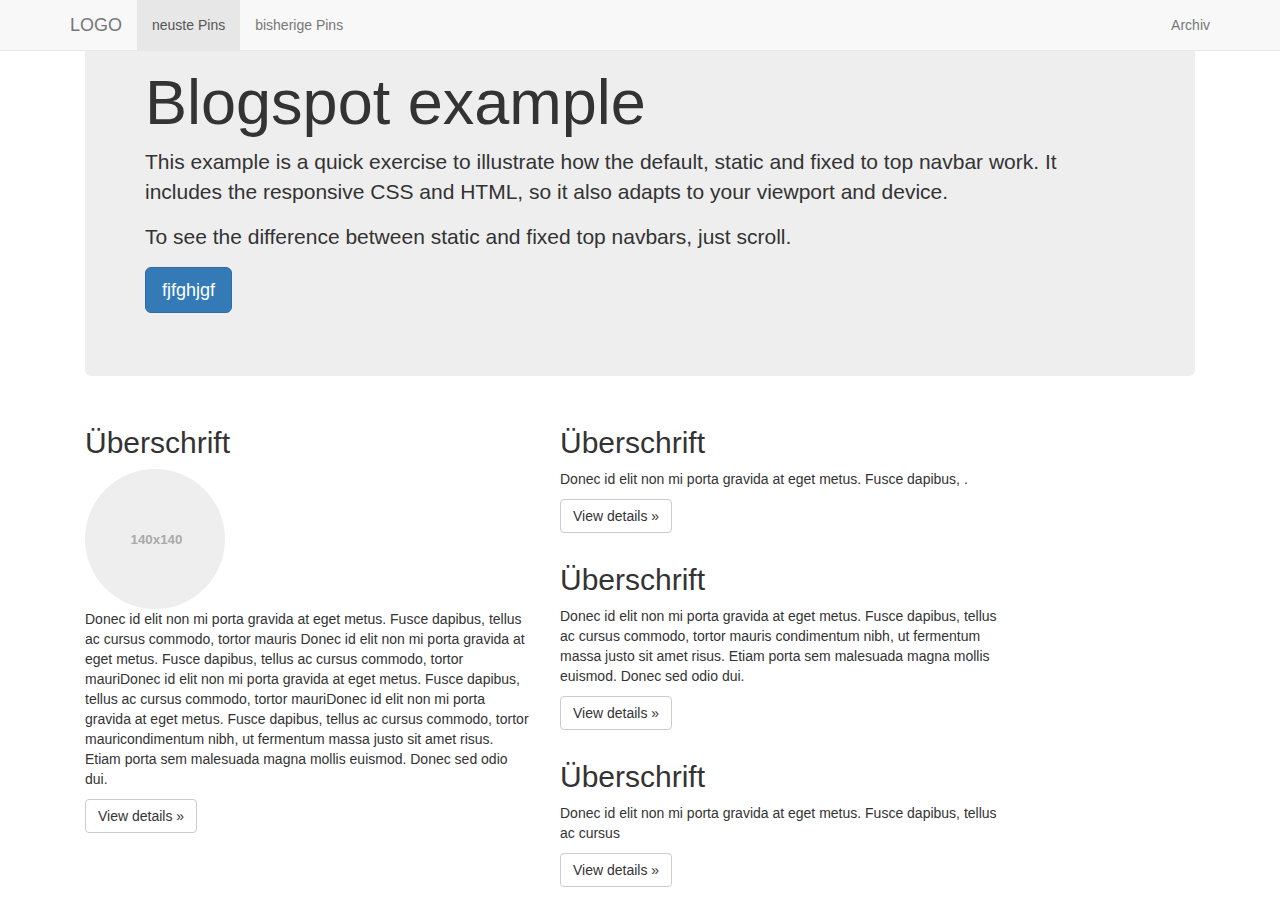
==== TalentTauschBoerse/public_html/index.html @ 23e7e3ed "First Commit" ====
<!DOCTYPE html>
<!--[if lt IE 7]>      <html class="no-js lt-ie9 lt-ie8 lt-ie7" lang=""> <![endif]-->
<!--[if IE 7]>         <html class="no-js lt-ie9 lt-ie8" lang=""> <![endif]-->
<!--[if IE 8]>         <html class="no-js lt-ie9" lang=""> <![endif]-->
<!--[if gt IE 8]><!--> 
<html class="no-js" lang="de"> 
    <!--<![endif]-->
    <head>
        <meta charset="utf-8">
        <meta http-equiv="X-UA-Compatible" content="IE=edge">
        <meta name="viewport" content="width=device-width, initial-scale=1">
        <!--Die überstehenden drei Metatags *müssen als erstes* im Head stehen. Jeder andere Inhalt muss *unter* dieses Tags stehen-->

        <title>Talenttauschbörse Test</title>

        <!--Bootstrap CSS-Kern; darf nicht gelöscht werden-->
        <link href="bootstrap/dist/css/bootstrap.min.css" rel="stylesheet">
        <!-- IE10 viewport hack für den Surface/desktop Windows 8 Bug -->
        <link href="bootstrap/assets/css/ie10-viewport-bug-workaround.css" rel="stylesheet">

        <!-- Eigene CSS Anpassungen -->
        <!--<link href="css/navbar-fixed-top.css" rel="stylesheet">-->
        <!--<link href="css/blog.css" rel="stylesheet">-->

        <!-- HTML5 shim and Respond.js for IE8 support of HTML5 elements and media queries -->
        <!--[if lt IE 9]>
          <script src="https://oss.maxcdn.com/html5shiv/3.7.2/html5shiv.min.js"></script>
          <script src="https://oss.maxcdn.com/respond/1.4.2/respond.min.js"></script>
        <![endif]-->
    </head>
    <body>
        <!-- Fixed navbar -->
        <nav class="navbar navbar-default navbar-fixed-top">
            <div class="container">
                <div class="navbar-header">
                    <button type="button" class="navbar-toggle collapsed" data-toggle="collapse" data-target="#navbar" aria-expanded="false" aria-controls="navbar">
                        <span class="sr-only">Toggle navigation</span>
                        <span class="icon-bar"></span>
                        <span class="icon-bar"></span>
                        <span class="icon-bar"></span>
                    </button>
                    <a class="navbar-brand" href="#">LOGO</a>
                </div>
                <div id="navbar" class="navbar-collapse collapse">
                    <ul class="nav navbar-nav">
                        <li class="active"><a href="#">neuste Pins</a></li>
                        <li><a href="#about">bisherige Pins</a></li>
                        <!-- <li><a href="#contact"></a></li>-->
                        <!--<li class="dropdown">
                            <a href="#" class="dropdown-toggle" data-toggle="dropdown" role="button" aria-haspopup="true" aria-expanded="false">Dropdown <span class="caret"></span></a>
                            <ul class="dropdown-menu">
                                <li><a href="#">Aktion</a></li>
                                <li><a href="#">andere Aktion</a></li>
                                <li><a href="#">hier steht noch etwas</a></li>
                                <li role="separator" class="divider"></li>
                                <li class="dropdown-header">Kategorie 2</li>
                                <li><a href="#">untergeordnet</a></li>
                                <li><a href="#">noch mehr links</a></li>
                            </ul>
                        </li>-->
                    </ul>
                    <ul class="nav navbar-nav navbar-right">
                        <li><a href="#">Archiv</a></li>
                    </ul>
                </div><!--/.nav-collapse -->
            </div>
        </nav>
        
        <div class="container">
            <!-- Main component for a primary marketing message or call to action -->
            <div class="col-xs-11 col-lg-12">  
                <div class="jumbotron">
                    <h1>Blogspot example</h1>
                    <p>This example is a quick exercise to illustrate how the default, static and fixed to top navbar work. It includes the responsive CSS and HTML, so it also adapts to your viewport and device.</p>
                    <p>To see the difference between static and fixed top navbars, just scroll.</p>
                    <p>
                        <a class="btn btn-lg btn-primary" href="#" role="button">fjfghjgf</a>
                    </p> 
                </div>
                <div class="row "> 
                    <div class="col-xs-10 col-sm-9 col-md-5 col-lg-5 article">
                        <h2>Überschrift</h2>
                        <img src="pictures/ex_circle.svg" alt="..." class="img-circle articlepic">
                        <p class="articletext">Donec id elit non mi porta gravida at eget metus. Fusce dapibus, tellus ac cursus commodo, tortor mauris Donec id elit non mi porta gravida at eget metus. Fusce dapibus, tellus ac cursus commodo, tortor mauriDonec id elit non mi porta gravida at eget metus. Fusce dapibus, tellus ac cursus commodo, tortor mauriDonec id elit non mi porta gravida at eget metus. Fusce dapibus, tellus ac cursus commodo, tortor mauricondimentum nibh, ut fermentum massa justo sit amet risus. Etiam porta sem malesuada magna mollis euismod. Donec sed odio dui. </p>
                        <p><a class="btn btn-default articlebutton" href="#" role="button">View details »</a></p>
                    </div>
                    <div class="col-xs-10 col-sm-9 col-md-5 col-lg-5  article">                  
                        <h2>Überschrift</h2>
                        <p>Donec id elit non mi porta gravida at eget metus. Fusce dapibus, . </p>
                        <p><a class="btn btn-default articlebutton" href="#" role="button">View details »</a></p>
                    </div>
                    <div class="col-xs-10 col-sm-9 col-md-5 col-lg-5 article">
                        <h2>Überschrift</h2>
                        <p>Donec id elit non mi porta gravida at eget metus. Fusce dapibus, tellus ac cursus commodo, tortor mauris condimentum nibh, ut fermentum massa justo sit amet risus. Etiam porta sem malesuada magna mollis euismod. Donec sed odio dui. </p>
                        <p><a class="btn btn-default" href="#" role="button">View details »</a></p>
                    </div>
                    <div class="col-xs-10 col-sm-9 col-md-5 col-lg-5  article">                  
                        <h2>Überschrift</h2>
                        <p>Donec id elit non mi porta gravida at eget metus. Fusce dapibus, tellus ac cursus </p>
                        <p><a class="btn btn-default" href="#" role="button">View details »</a></p>
                    </div>
                </div>              
            </div> 
        </div> <!-- /container -->



        <!--Bootstrap JavaScript-Kern
        ==================================================-->
        <!--Steht immer am Ende des Dokumentes, sodass die Seiten performantere Ladenzeiten haben-->
        <script src="https://ajax.googleapis.com/ajax/libs/jquery/1.11.3/jquery.min.js"></script>
        <script>window.jQuery || document.write('<script src="../../assets/js/vendor/jquery.min.js"><\/script>');</script>
        <script src="bootstrap/dist/js/bootstrap.min.js"></script>
        <!-- IE10 viewport hack für den Surface/desktop Windows 8 Bug -->
        <script src="bootstrap/assets/js/ie10-viewport-bug-workaround.js"></script>
    </body>
</html>
---- TalentTauschBoerse/public_html/bootstrap/assets/css/ie10-viewport-bug-workaround.css ----
/*!
 * IE10 viewport hack for Surface/desktop Windows 8 bug
 * Copyright 2014-2015 Twitter, Inc.
 * Licensed under MIT (https://github.com/twbs/bootstrap/blob/master/LICENSE)
 */

/*
 * See the Getting Started docs for more information:
 * http://getbootstrap.com/getting-started/#support-ie10-width
 */
@-webkit-viewport { width: device-width; }
@-moz-viewport    { width: device-width; }
@-ms-viewport     { width: device-width; }
@-o-viewport      { width: device-width; }
@viewport         { width: device-width; }
---- TalentTauschBoerse/public_html/css/navbar-fixed-top.css ----
body {
  min-height: 2000px;
  padding-top: 70px;
}

.jumbotron{
}

 div {
    border: 1px dotted red;
}

.article {
    height:380px;
    margin-bottom: 60px;
    margin-left: 60px;
   
}

.articlepic {
    float: left;
    margin-right: 15px;
}

.articlebutton {
    margin-bottom: 10px;
}
.articletext {
    border: 1px solid black;
    
}
---- TalentTauschBoerse/public_html/css/blog.css ----
/*
 * Globals
 */

body {
  font-family: Georgia, "Times New Roman", Times, serif;
  color: red;
}

h1, .h1,
h2, .h2,
h3, .h3,
h4, .h4,
h5, .h5,
h6, .h6 {
  margin-top: 0;
  font-family: "Helvetica Neue", Helvetica, Arial, sans-serif;
  font-weight: normal;
  color: #333;
}


/*
 * Override Bootstrap's default container.
 */

/*@media (min-width: 1200px) {
  .container {
    width: 970px;
  }
}*/


/*
 * Masthead for nav
 */

.blog-masthead {
  background-color: #428bca;
  -webkit-box-shadow: inset 0 -2px 5px rgba(0,0,0,.1);
          box-shadow: inset 0 -2px 5px rgba(0,0,0,.1);
}

/* Nav links */
.blog-nav-item {
  position: relative;
  display: inline-block;
  padding: 10px;
  font-weight: 500;
  color: #cdddeb;
}
.blog-nav-item:hover,
.blog-nav-item:focus {
  color: #fff;
  text-decoration: none;
}

/* Active state gets a caret at the bottom */
.blog-nav .active {
  color: #fff;
}
.blog-nav .active:after {
  position: absolute;
  bottom: 0;
  left: 50%;
  width: 0;
  height: 0;
  margin-left: -5px;
  vertical-align: middle;
  content: " ";
  border-right: 5px solid transparent;
  border-bottom: 5px solid;
  border-left: 5px solid transparent;
}


/*
 * Blog name and description
 */

.blog-header {
  padding-top: 20px;
  padding-bottom: 20px;
}
.blog-title {
  margin-top: 30px;
  margin-bottom: 0;
  font-size: 60px;
  font-weight: normal;
}
.blog-description {
  font-size: 20px;
  color: #999;
}


/*
 * Main column and sidebar layout
 */

.blog-main {
  font-size: 18px;
  line-height: 1.5;
}

/* Sidebar modules for boxing content */
.sidebar-module {
  padding: 15px;
  margin: 0 -15px 15px;
}
.sidebar-module-inset {
  padding: 15px;
  background-color: #f5f5f5;
  border-radius: 4px;
}
.sidebar-module-inset p:last-child,
.sidebar-module-inset ul:last-child,
.sidebar-module-inset ol:last-child {
  margin-bottom: 0;
}


/* Pagination */
.pager {
  margin-bottom: 60px;
  text-align: left;
}
.pager > li > a {
  width: 140px;
  padding: 10px 20px;
  text-align: center;
  border-radius: 30px;
}


/*
 * Blog posts
 */

.blog-post {
  margin-bottom: 60px;
}
.blog-post-title {
  margin-bottom: 5px;
  font-size: 40px;
}
.blog-post-meta {
  margin-bottom: 20px;
  color: #999;
}


/*
 * Footer
 */

.blog-footer {
  padding: 40px 0;
  color: #999;
  text-align: center;
  background-color: #f9f9f9;
  border-top: 1px solid #e5e5e5;
}
.blog-footer p:last-child {
  margin-bottom: 0;
}
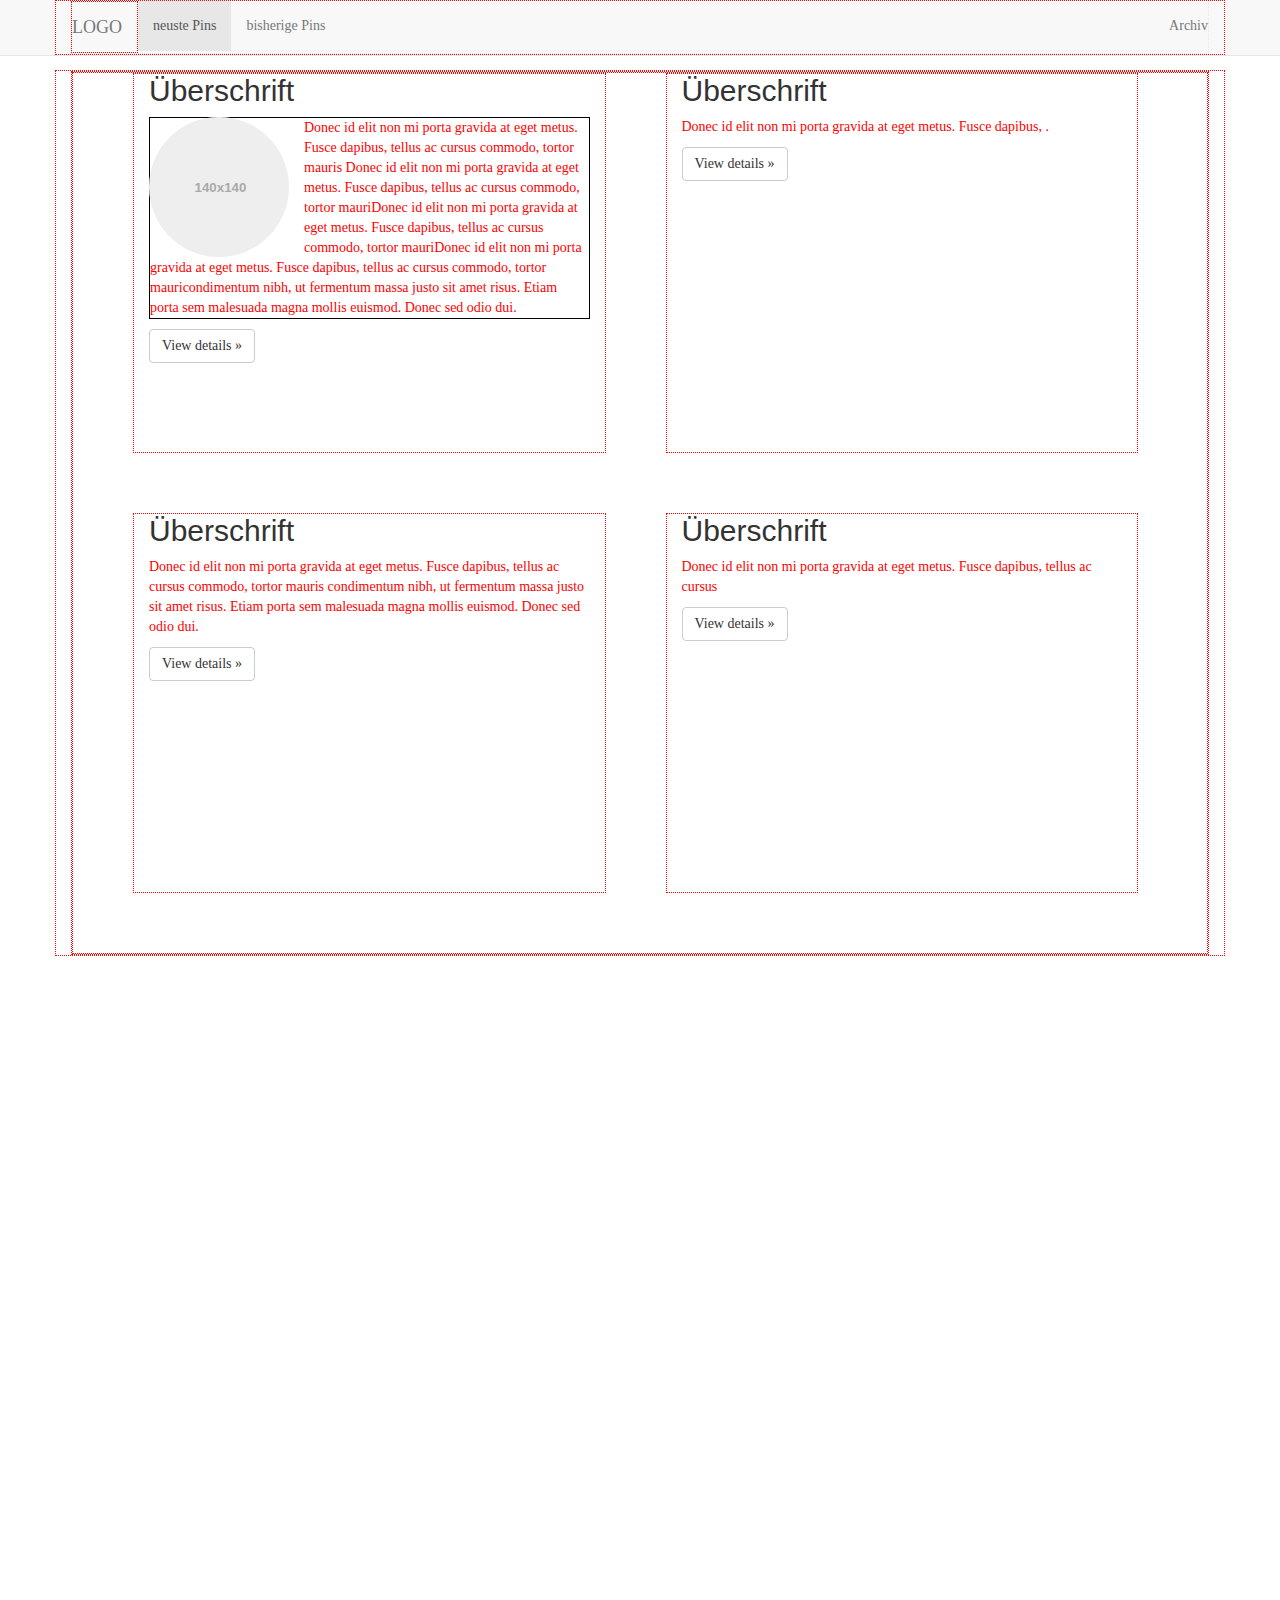
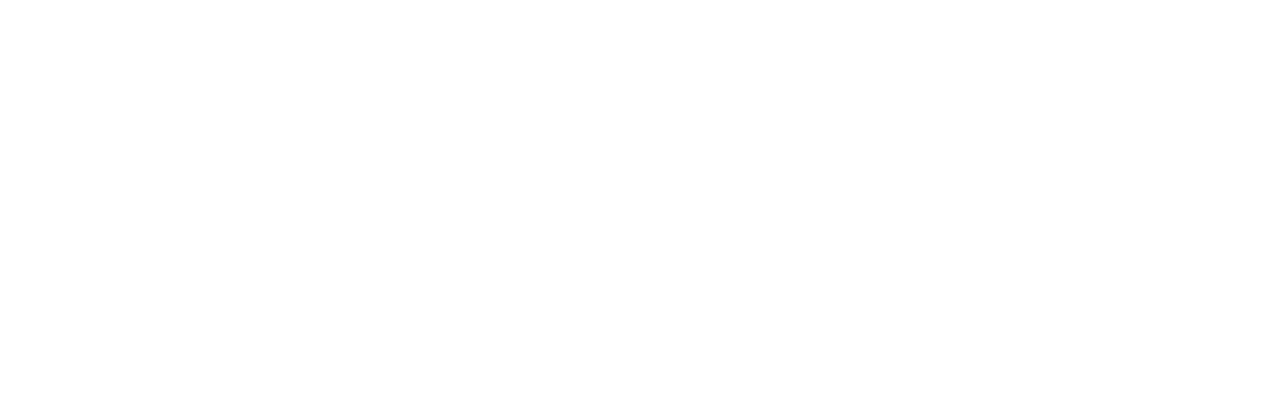
==== commit 12826b08: "Test commit 2" ====
--- a/TalentTauschBoerse/public_html/index.html
+++ b/TalentTauschBoerse/public_html/index.html
@@ -19,8 +19,8 @@
         <link href="bootstrap/assets/css/ie10-viewport-bug-workaround.css" rel="stylesheet">
 
         <!-- Eigene CSS Anpassungen -->
-        <!--<link href="css/navbar-fixed-top.css" rel="stylesheet">-->
-        <!--<link href="css/blog.css" rel="stylesheet">-->
+        <link href="css/navbar-fixed-top.css" rel="stylesheet">
+        <link href="css/blog.css" rel="stylesheet">
 
         <!-- HTML5 shim and Respond.js for IE8 support of HTML5 elements and media queries -->
         <!--[if lt IE 9]>
@@ -69,14 +69,6 @@
         <div class="container">
             <!-- Main component for a primary marketing message or call to action -->
             <div class="col-xs-11 col-lg-12">  
-                <div class="jumbotron">
-                    <h1>Blogspot example</h1>
-                    <p>This example is a quick exercise to illustrate how the default, static and fixed to top navbar work. It includes the responsive CSS and HTML, so it also adapts to your viewport and device.</p>
-                    <p>To see the difference between static and fixed top navbars, just scroll.</p>
-                    <p>
-                        <a class="btn btn-lg btn-primary" href="#" role="button">fjfghjgf</a>
-                    </p> 
-                </div>
                 <div class="row "> 
                     <div class="col-xs-10 col-sm-9 col-md-5 col-lg-5 article">
                         <h2>Überschrift</h2>
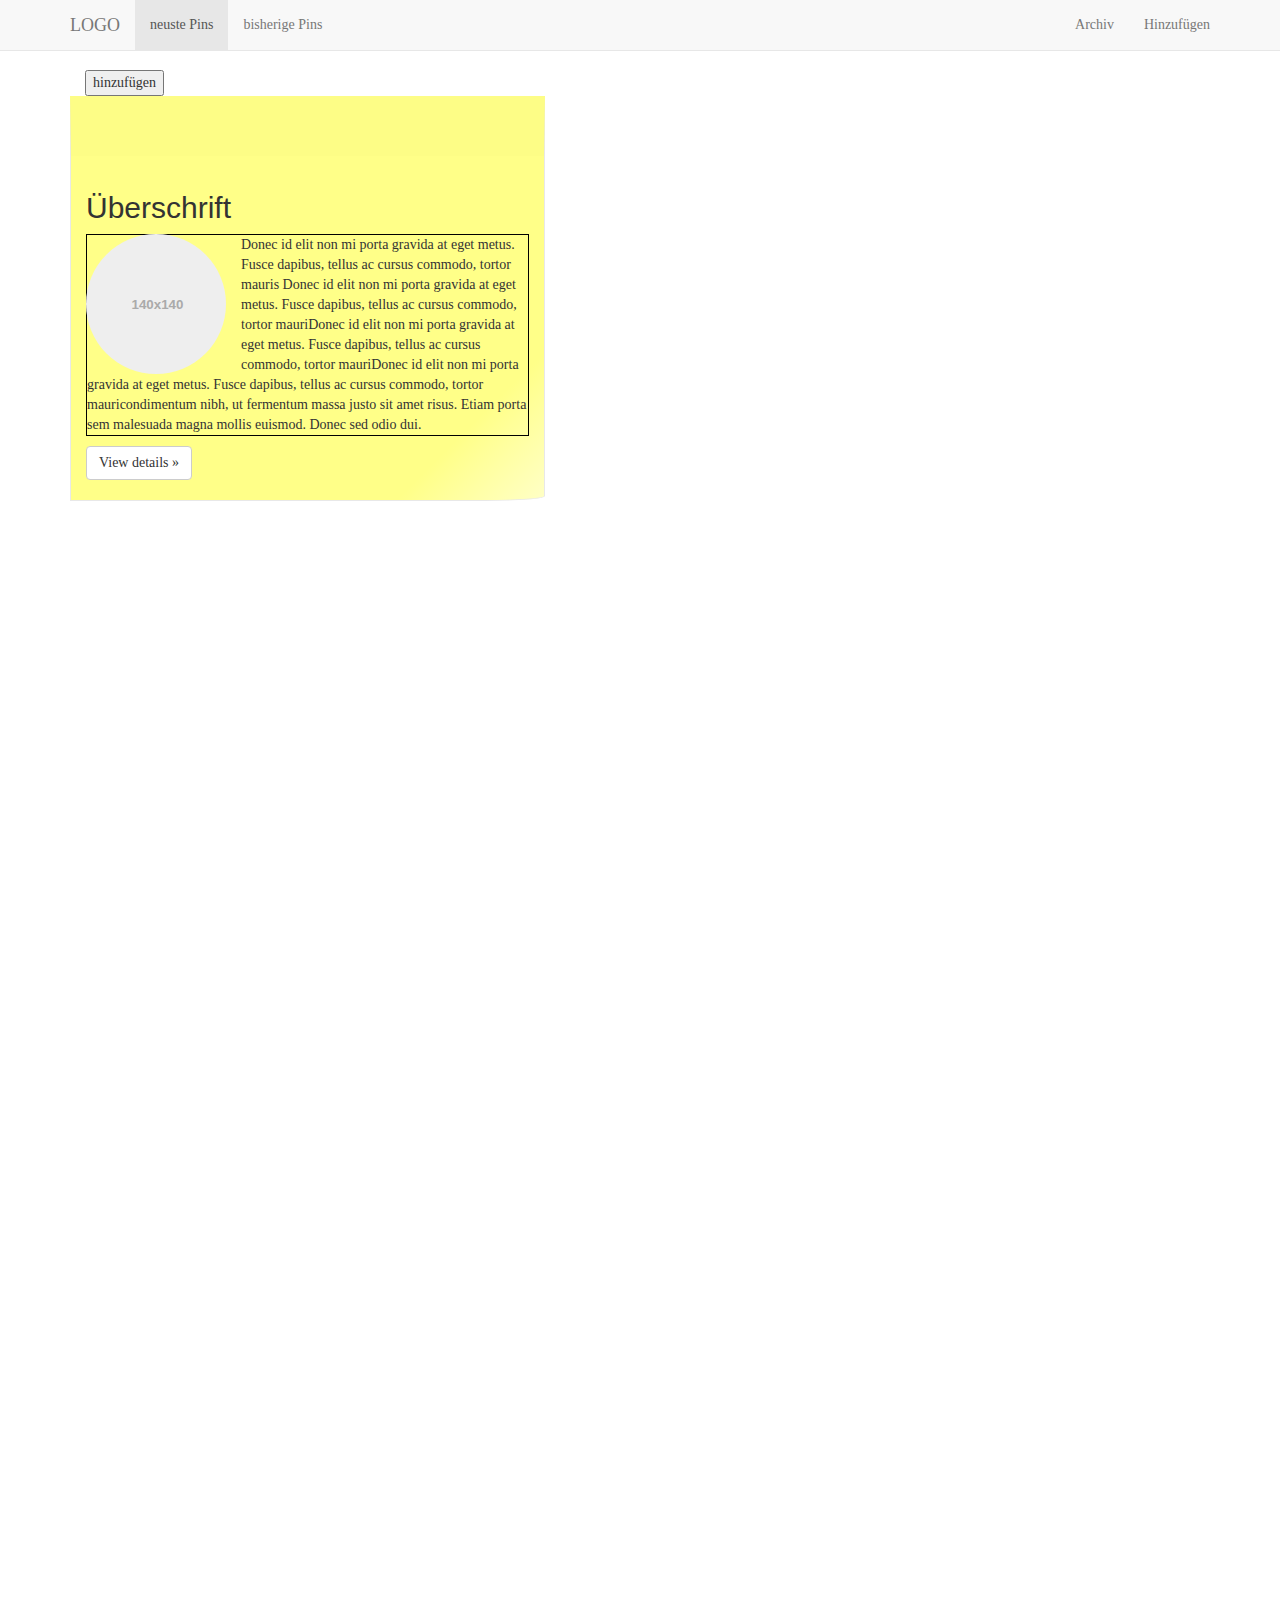
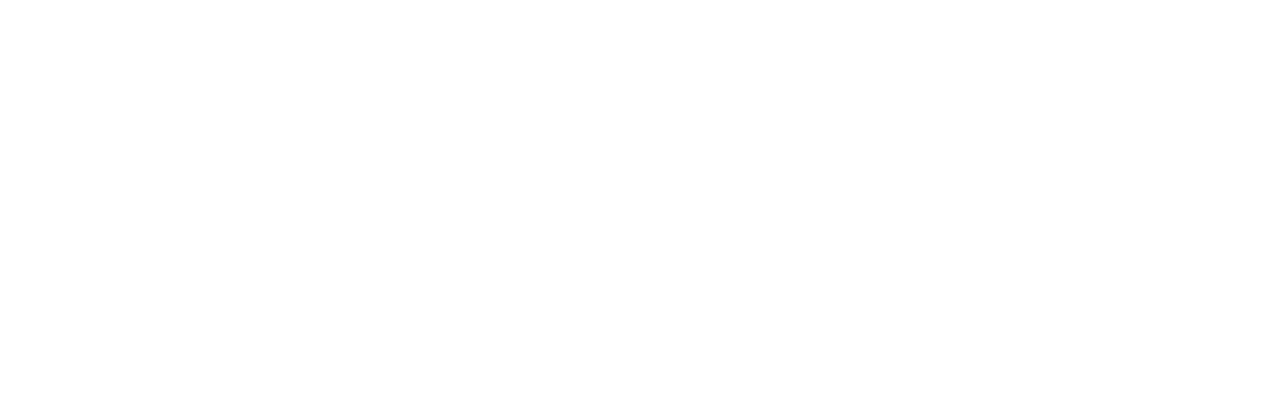
==== commit e46da780: "zu spät :dancer:" ====
--- a/TalentTauschBoerse/public_html/index.html
+++ b/TalentTauschBoerse/public_html/index.html
@@ -21,6 +21,10 @@
         <!-- Eigene CSS Anpassungen -->
         <link href="css/navbar-fixed-top.css" rel="stylesheet">
         <link href="css/blog.css" rel="stylesheet">
+        <link href="css/note.css" rel="stylesheet" type="text/css"/>
+        
+        <!-- Eigene Javascript Anpassungen -->
+        <script src="script/addElements.js" type="text/javascript"></script>
 
         <!-- HTML5 shim and Respond.js for IE8 support of HTML5 elements and media queries -->
         <!--[if lt IE 9]>
@@ -39,7 +43,7 @@
                         <span class="icon-bar"></span>
                         <span class="icon-bar"></span>
                     </button>
-                    <a class="navbar-brand" href="#">LOGO</a>
+                    <a class="navbar-brand" href="start.html">LOGO</a>
                 </div>
                 <div id="navbar" class="navbar-collapse collapse">
                     <ul class="nav navbar-nav">
@@ -61,22 +65,25 @@
                     </ul>
                     <ul class="nav navbar-nav navbar-right">
                         <li><a href="#">Archiv</a></li>
+                        <li><a href="hinzufuegen.html">Hinzufügen</a></li>
+                       
                     </ul>
                 </div><!--/.nav-collapse -->
             </div>
         </nav>
         
         <div class="container">
-            <!-- Main component for a primary marketing message or call to action -->
+            <!--Hauptbereich für die Notizen-->
             <div class="col-xs-11 col-lg-12">  
+                <button id="add">hinzufügen</button>
                 <div class="row "> 
-                    <div class="col-xs-10 col-sm-9 col-md-5 col-lg-5 article">
+                    <div class="col-xs-10 col-sm-9 col-md-5 col-lg-5 note1" id="toAppend">
                         <h2>Überschrift</h2>
                         <img src="pictures/ex_circle.svg" alt="..." class="img-circle articlepic">
                         <p class="articletext">Donec id elit non mi porta gravida at eget metus. Fusce dapibus, tellus ac cursus commodo, tortor mauris Donec id elit non mi porta gravida at eget metus. Fusce dapibus, tellus ac cursus commodo, tortor mauriDonec id elit non mi porta gravida at eget metus. Fusce dapibus, tellus ac cursus commodo, tortor mauriDonec id elit non mi porta gravida at eget metus. Fusce dapibus, tellus ac cursus commodo, tortor mauricondimentum nibh, ut fermentum massa justo sit amet risus. Etiam porta sem malesuada magna mollis euismod. Donec sed odio dui. </p>
                         <p><a class="btn btn-default articlebutton" href="#" role="button">View details »</a></p>
                     </div>
-                    <div class="col-xs-10 col-sm-9 col-md-5 col-lg-5  article">                  
+<!--                    <div class="col-xs-10 col-sm-9 col-md-5 col-lg-5  article">                  
                         <h2>Überschrift</h2>
                         <p>Donec id elit non mi porta gravida at eget metus. Fusce dapibus, . </p>
                         <p><a class="btn btn-default articlebutton" href="#" role="button">View details »</a></p>
@@ -90,7 +97,7 @@
                         <h2>Überschrift</h2>
                         <p>Donec id elit non mi porta gravida at eget metus. Fusce dapibus, tellus ac cursus </p>
                         <p><a class="btn btn-default" href="#" role="button">View details »</a></p>
-                    </div>
+                    </div>-->
                 </div>              
             </div> 
         </div> <!-- /container -->
--- a/TalentTauschBoerse/public_html/css/navbar-fixed-top.css
+++ b/TalentTauschBoerse/public_html/css/navbar-fixed-top.css
@@ -6,9 +6,9 @@
 .jumbotron{
 }
 
- div {
+/* div {
     border: 1px dotted red;
-}
+}*/
 
 .article {
     height:380px;
--- a/TalentTauschBoerse/public_html/css/blog.css
+++ b/TalentTauschBoerse/public_html/css/blog.css
@@ -4,7 +4,6 @@
 
 body {
   font-family: Georgia, "Times New Roman", Times, serif;
-  color: red;
 }
 
 h1, .h1,
--- a/TalentTauschBoerse/public_html/css/note.css
+++ b/TalentTauschBoerse/public_html/css/note.css
@@ -0,0 +1,31 @@
+/*
+To change this license header, choose License Headers in Project Properties.
+To change this template file, choose Tools | Templates
+and open the template in the editor.
+*/
+/* 
+    Created on : 14.06.2016, 17:27:42
+    Author     : Ludwig
+*/
+
+.note1{   
+/*    width: 275px;    
+    margin: 25px;    
+    min-height:250px;
+    max-height:250px;*/
+    padding-top:35px;
+    position:absolute;   
+    border:1px solid #E8E8E8;  
+    border-top:60px solid #fdfd86;   
+    border-bottom-right-radius: 60px 5px;
+    display:inline-block;    
+    background: #ffff88; /* Old browsers */
+    background: -moz-linear-gradient(-45deg, #ffff88 81%, #ffff88 82%, #ffff88 82%, #ffffc6 100%); /* FF3.6+ */
+    background: -webkit-gradient(linear, left top, right bottom, color-stop(81%,#ffff88), color-stop(82%,#ffff88), color-stop(82%,#ffff88), color-stop(100%,#ffffc6)); /* Chrome,Safari4+ */
+    background: -webkit-linear-gradient(-45deg, #ffff88 81%,#ffff88 82%,#ffff88 82%,#ffffc6 100%); /* Chrome10+,Safari5.1+ */
+    background: -o-linear-gradient(-45deg, #ffff88 81%,#ffff88 82%,#ffff88 82%,#ffffc6 100%); /* Opera 11.10+ */
+    background: -ms-linear-gradient(-45deg, #ffff88 81%,#ffff88 82%,#ffff88 82%,#ffffc6 100%); /* IE10+ */
+    background: linear-gradient(135deg, #ffff88 81%,#ffff88 82%,#ffff88 82%,#ffffc6 100%); /* W3C */
+    filter: progid:DXImageTransform.Microsoft.gradient( startColorstr='#ffff88', endColorstr='#ffffc6',GradientType=1 ); /* IE6-9 fallback on horizontal gradient */
+}
+
